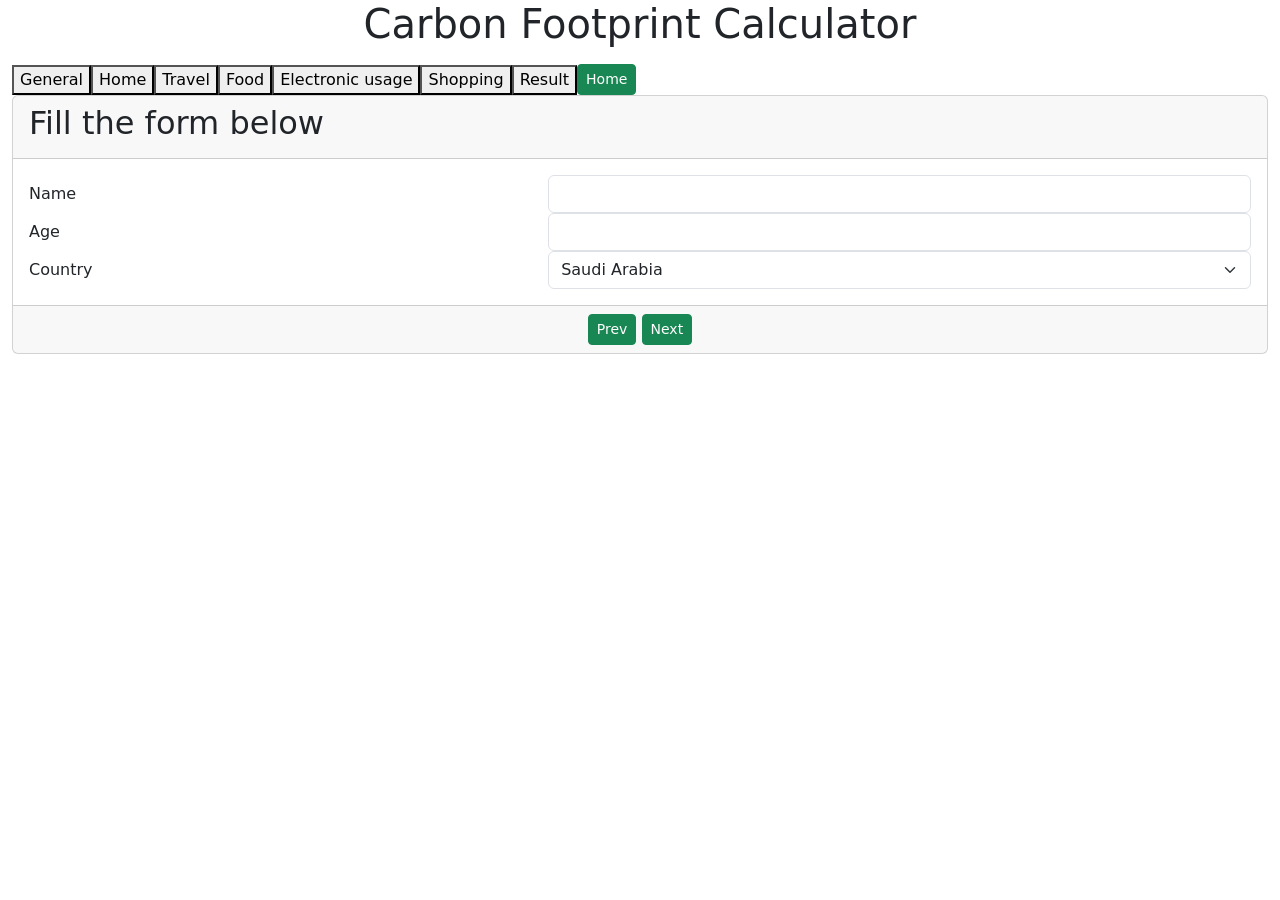
==== calculator.html @ ccc3b560 "Add files via upload" ====
<!DOCTYPE html>
<html lang="en">
<head>
  <meta charset="UTF-8">
  <meta name="viewport" content="width=device-width, initial-scale=1.0">
  <title>Carbon Footprint Calculator</title>
  <link rel="stylesheet" href="https://cdn.jsdelivr.net/npm/bootstrap@5.3.8/dist/css/bootstrap.min.css" integrity="sha384-sRIl4kxILFvY47J16cr9ZwB07vP4J8+LH7qKQnuqkuIAvNWLzeN8tE5YBujZqJLB" crossorigin="anonymous">
  <link rel="stylesheet" href="css/style.css">
</head>
<body>
  <main class="container-fluid calculator-container">
    <h1 class="text-center mb-3">Carbon Footprint Calculator</h1>

    <!-- Static UI preview; section tabs and form buttons have no JavaScript behavior. -->
    <nav class="calculator-tabs d-flex flex-wrap align-items-center" id="step-tabs" aria-label="Calculator sections">
      <button type="button" class="step-tab active" data-step="0" aria-current="step">General</button>
      <button type="button" class="step-tab" data-step="1">Home</button>
      <button type="button" class="step-tab" data-step="2">Travel</button>
      <button type="button" class="step-tab" data-step="3">Food</button>
      <button type="button" class="step-tab" data-step="4">Electronic usage</button>
      <button type="button" class="step-tab" data-step="5">Shopping</button>
      <button type="button" class="step-tab" data-step="6">Result</button>
      <a class="btn btn-success btn-sm home-tab-button" href="index.html">Home</a>
    </nav>

    <!-- Bootstrap card, like the reference picture. -->
    <div class="card calculator-card">
      <div class="card-header"><h2 id="card-heading">Fill the form below</h2></div>
      <div class="card-body">
        <form id="carbon-form" novalidate>
          <section class="step-panel" data-panel="0">
            <div class="row align-items-center field-row">
              <div class="col-sm-5"><label for="person-name">Name</label></div>
              <div class="col-sm-7"><input class="form-control" type="text" id="person-name" maxlength="80" required></div>
            </div>
            <div class="row align-items-center field-row">
              <div class="col-sm-5"><label for="person-age">Age</label></div>
              <div class="col-sm-7"><input class="form-control" type="number" id="person-age" min="1" max="110" required></div>
            </div>
            <div class="row align-items-center field-row">
              <div class="col-sm-5"><label for="country">Country</label></div>
              <div class="col-sm-7"><select class="form-select" id="country"><option value="sa">Saudi Arabia</option><option value="eg">Egypt</option><option value="ae">United Arab Emirates</option><option value="other">Other</option></select></div>
            </div>
          </section>

          <section class="step-panel" data-panel="1" hidden>
            <div class="row align-items-center field-row"><div class="col-sm-5"><label for="household-size">People at home</label></div><div class="col-sm-7"><input class="form-control" type="number" id="household-size" min="1" max="30" value="4" required></div></div>
            <div class="row align-items-center field-row"><div class="col-sm-5"><label for="home-electricity">Other electricity (kWh/month)</label></div><div class="col-sm-7"><input class="form-control" type="number" id="home-electricity" min="0" max="20000" step="any" value="300" required></div></div>
            <div class="row align-items-center field-row"><div class="col-sm-5"><label for="home-gas">Cooking gas (kg/month)</label></div><div class="col-sm-7"><input class="form-control" type="number" id="home-gas" min="0" max="1000" step="any" value="12" required></div></div>
            <small class="form-note">Exclude the devices listed later under Electronic usage from the electricity amount.</small>
          </section>

          <section class="step-panel" data-panel="2" hidden>
            <div class="row align-items-center field-row"><div class="col-sm-5"><label for="car-type">Car type</label></div><div class="col-sm-7"><select class="form-select" id="car-type"><option value="petrol">Petrol</option><option value="diesel">Diesel</option><option value="hybrid">Hybrid</option><option value="electric">Electric</option><option value="none">No car</option></select></div></div>
            <div class="row align-items-center field-row"><div class="col-sm-5"><label for="car-km">Car travel (km/week)</label></div><div class="col-sm-7"><input class="form-control" type="number" id="car-km" min="0" max="10000" step="any" value="80" required></div></div>
            <div class="row align-items-center field-row"><div class="col-sm-5"><label for="public-km">Bus travel (km/week)</label></div><div class="col-sm-7"><input class="form-control" type="number" id="public-km" min="0" max="10000" step="any" value="20" required></div></div>
            <div class="row align-items-center field-row"><div class="col-sm-5"><label for="flight-hours">Flying (hours/year)</label></div><div class="col-sm-7"><input class="form-control" type="number" id="flight-hours" min="0" max="1000" step="any" value="4" required></div></div>
          </section>

          <section class="step-panel" data-panel="3" hidden>
            <div class="row align-items-center field-row"><div class="col-sm-5"><label for="diet">Your diet</label></div><div class="col-sm-7"><select class="form-select" id="diet"><option value="meat-heavy">Mostly meat</option><option value="balanced" selected>Mixed diet</option><option value="vegetarian">Vegetarian</option><option value="vegan">Vegan</option></select></div></div>
            <div class="row align-items-center field-row"><div class="col-sm-5"><label for="food-waste">Food waste (kg/week)</label></div><div class="col-sm-7"><input class="form-control" type="number" id="food-waste" min="0" max="100" step="any" value="1" required></div></div>
          </section>

          <section class="step-panel" data-panel="4" hidden>
            <div class="row align-items-center field-row"><div class="col-sm-5"><label for="laptop-hours">Laptop (hours/day)</label></div><div class="col-sm-7"><input class="form-control" type="number" id="laptop-hours" min="0" max="24" step="any" value="3" required></div></div>
            <div class="row align-items-center field-row"><div class="col-sm-5"><label for="desktop-hours">Computer (hours/day)</label></div><div class="col-sm-7"><input class="form-control" type="number" id="desktop-hours" min="0" max="24" step="any" value="1" required></div></div>
            <div class="row align-items-center field-row"><div class="col-sm-5"><label for="tv-hours">TV (hours/day)</label></div><div class="col-sm-7"><input class="form-control" type="number" id="tv-hours" min="0" max="24" step="any" value="2" required></div></div>
            <div class="row align-items-center field-row"><div class="col-sm-5"><label for="gaming-hours">Gaming (hours/day)</label></div><div class="col-sm-7"><input class="form-control" type="number" id="gaming-hours" min="0" max="24" step="any" value="0" required></div></div>
          </section>

          <section class="step-panel" data-panel="5" hidden>
            <div class="row align-items-center field-row"><div class="col-sm-5"><label for="clothes">Clothes bought (per month)</label></div><div class="col-sm-7"><input class="form-control" type="number" id="clothes" min="0" max="100" step="1" value="2" required></div></div>
            <div class="row align-items-center field-row"><div class="col-sm-5"><label for="new-electronics">New devices (per year)</label></div><div class="col-sm-7"><input class="form-control" type="number" id="new-electronics" min="0" max="100" step="1" value="1" required></div></div>
            <div class="row align-items-center field-row"><div class="col-sm-5"><label for="deliveries">Deliveries (per month)</label></div><div class="col-sm-7"><input class="form-control" type="number" id="deliveries" min="0" max="1000" step="1" value="3" required></div></div>
          </section>
        </form>

        <section class="step-panel" data-panel="6" hidden>
          <h3 id="result-greeting" class="result-title">Your carbon footprint</h3>
          <p class="text-center">Estimated annual carbon footprint:</p>
          <p class="text-center result-total"><strong id="annual-tonnes">—</strong> tonnes CO₂e</p>
          <p class="text-center">About <strong id="daily-kg">—</strong> kg CO₂e each day</p>
          <h4 class="mt-4">Results by category</h4>
          <table class="table table-sm table-bordered"><thead><tr><th>Category</th><th>kg CO₂e / year</th></tr></thead><tbody id="results-table"></tbody></table>
          <p class="form-note">These are approximate values for a school project, not official emissions measurements.</p>
          <button type="button" id="reset-btn" class="btn btn-outline-success btn-sm">Start again</button>
        </section>
      </div>

      <div class="card-footer text-center">
        <button id="prev-btn" type="button" class="btn btn-success btn-sm">Prev</button>
        <button id="next-btn" type="button" class="btn btn-success btn-sm">Next</button>
        <div id="form-error" class="form-error" role="alert" aria-live="polite"></div>
      </div>
    </div>
  </main>
</body>
</html>
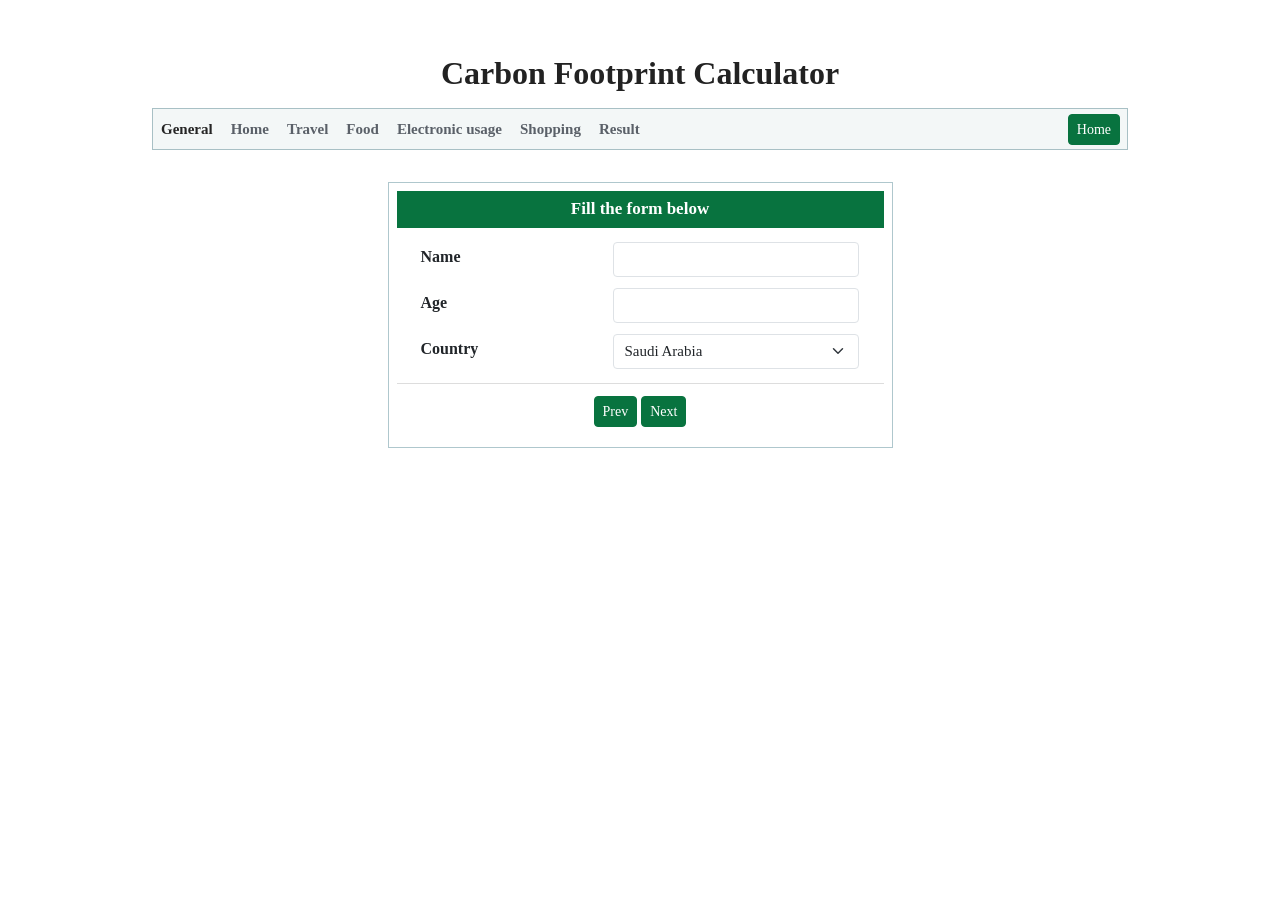
==== commit 283860dc: "Update calculator.html" ====
--- a/calculator.html
+++ b/calculator.html
@@ -5,7 +5,7 @@
   <meta name="viewport" content="width=device-width, initial-scale=1.0">
   <title>Carbon Footprint Calculator</title>
   <link rel="stylesheet" href="https://cdn.jsdelivr.net/npm/bootstrap@5.3.8/dist/css/bootstrap.min.css" integrity="sha384-sRIl4kxILFvY47J16cr9ZwB07vP4J8+LH7qKQnuqkuIAvNWLzeN8tE5YBujZqJLB" crossorigin="anonymous">
-  <link rel="stylesheet" href="css/style.css">
+  <link rel="stylesheet" href="style.css">
 </head>
 <body>
   <main class="container-fluid calculator-container">
--- a/style.css
+++ b/style.css
@@ -0,0 +1,94 @@
+/* Simple school-project styling. Bootstrap handles the grid and form controls. */
+body {
+  background: #fff;
+  color: #222;
+  font-family: Georgia, 'Times New Roman', serif;
+  font-size: 16px;
+}
+
+h1 { font-weight: 700; font-size: 32px; }
+h2 { font-size: 24px; }
+h4 { font-size: 21px; }
+
+.home-container { max-width: 1080px; padding: 55px 24px; }
+.home-container p { font-family: Arial, sans-serif; line-height: 1.7; }
+.environmental-image { max-width: 330px; max-height: 265px; }
+.assessment-section { max-width: 720px; margin: 32px auto 0; }
+.assessment-section p { margin: 12px 0 18px; }
+
+.calculator-container { max-width: 1020px; padding: 54px 22px 50px; }
+.calculator-tabs {
+  border: 1px solid #a8c0c5;
+  background: #f3f7f7;
+  min-height: 42px;
+  padding: 4px 7px;
+  gap: 4px 16px;
+}
+.step-tab {
+  border: 0;
+  padding: 4px 1px;
+  color: #5a6068;
+  background: transparent;
+  font-weight: 600;
+  font-family: inherit;
+  font-size: 15px;
+}
+.step-tab.active { color: #252525; }
+.step-tab:focus-visible { outline: 2px solid #0d6efd; outline-offset: 2px; }
+.home-tab-button { margin-left: auto; font-family: inherit; }
+
+.calculator-card {
+  max-width: 505px;
+  margin: 32px auto 0;
+  border: 1px solid #afc7cd;
+  border-radius: 0;
+  padding: 8px;
+  background: #fff;
+}
+.calculator-card .card-header {
+  border: 0;
+  background: #08733f;
+  color: white;
+  border-radius: 0;
+  text-align: center;
+  padding: 8px 12px;
+}
+.calculator-card .card-header h2 { margin: 0; font-size: 17px; font-weight: 600; }
+.calculator-card .card-body { padding: 14px 12px; }
+.calculator-card .card-footer {
+  background: #fff;
+  border-top: 1px solid #ddd;
+  border-radius: 0;
+  padding: 12px;
+}
+.field-row { margin: 0 0 11px; }
+.field-row:last-of-type { margin-bottom: 0; }
+.field-row label { font-weight: 600; display: block; margin-bottom: 4px; }
+.field-row .form-control, .field-row .form-select {
+  border-radius: 4px;
+  min-height: 35px;
+  padding: 5px 10px;
+  font-family: inherit;
+  font-size: 15px;
+}
+.step-panel[hidden] { display: none !important; }
+.form-note { color: #666; font-size: 12px; display: block; margin-top: 10px; }
+.form-error { color: #b02a37; font: 13px Arial, sans-serif; margin-top: 8px; }
+.form-error:empty { display: none; }
+.result-title { font-size: 20px; text-align: center; margin-bottom: 12px; }
+.result-total { color: #08733f; font-size: 19px; }
+.result-total strong { font-size: 26px; }
+.table { font-size: 14px; }
+.btn-success { background: #08733f; border-color: #08733f; }
+.btn-success:hover { background: #075a32; border-color: #075a32; }
+
+@media (max-width: 575px) {
+  .calculator-container { padding: 24px 12px; }
+  h1 { font-size: 26px; }
+  .calculator-tabs { gap: 4px 11px; }
+  .step-tab { font-size: 13px; }
+  .calculator-card { margin-top: 20px; }
+  .field-row { margin-bottom: 13px; }
+  .field-row .form-control, .field-row .form-select { width: 100%; }
+  .home-container { padding: 30px 18px; }
+}
